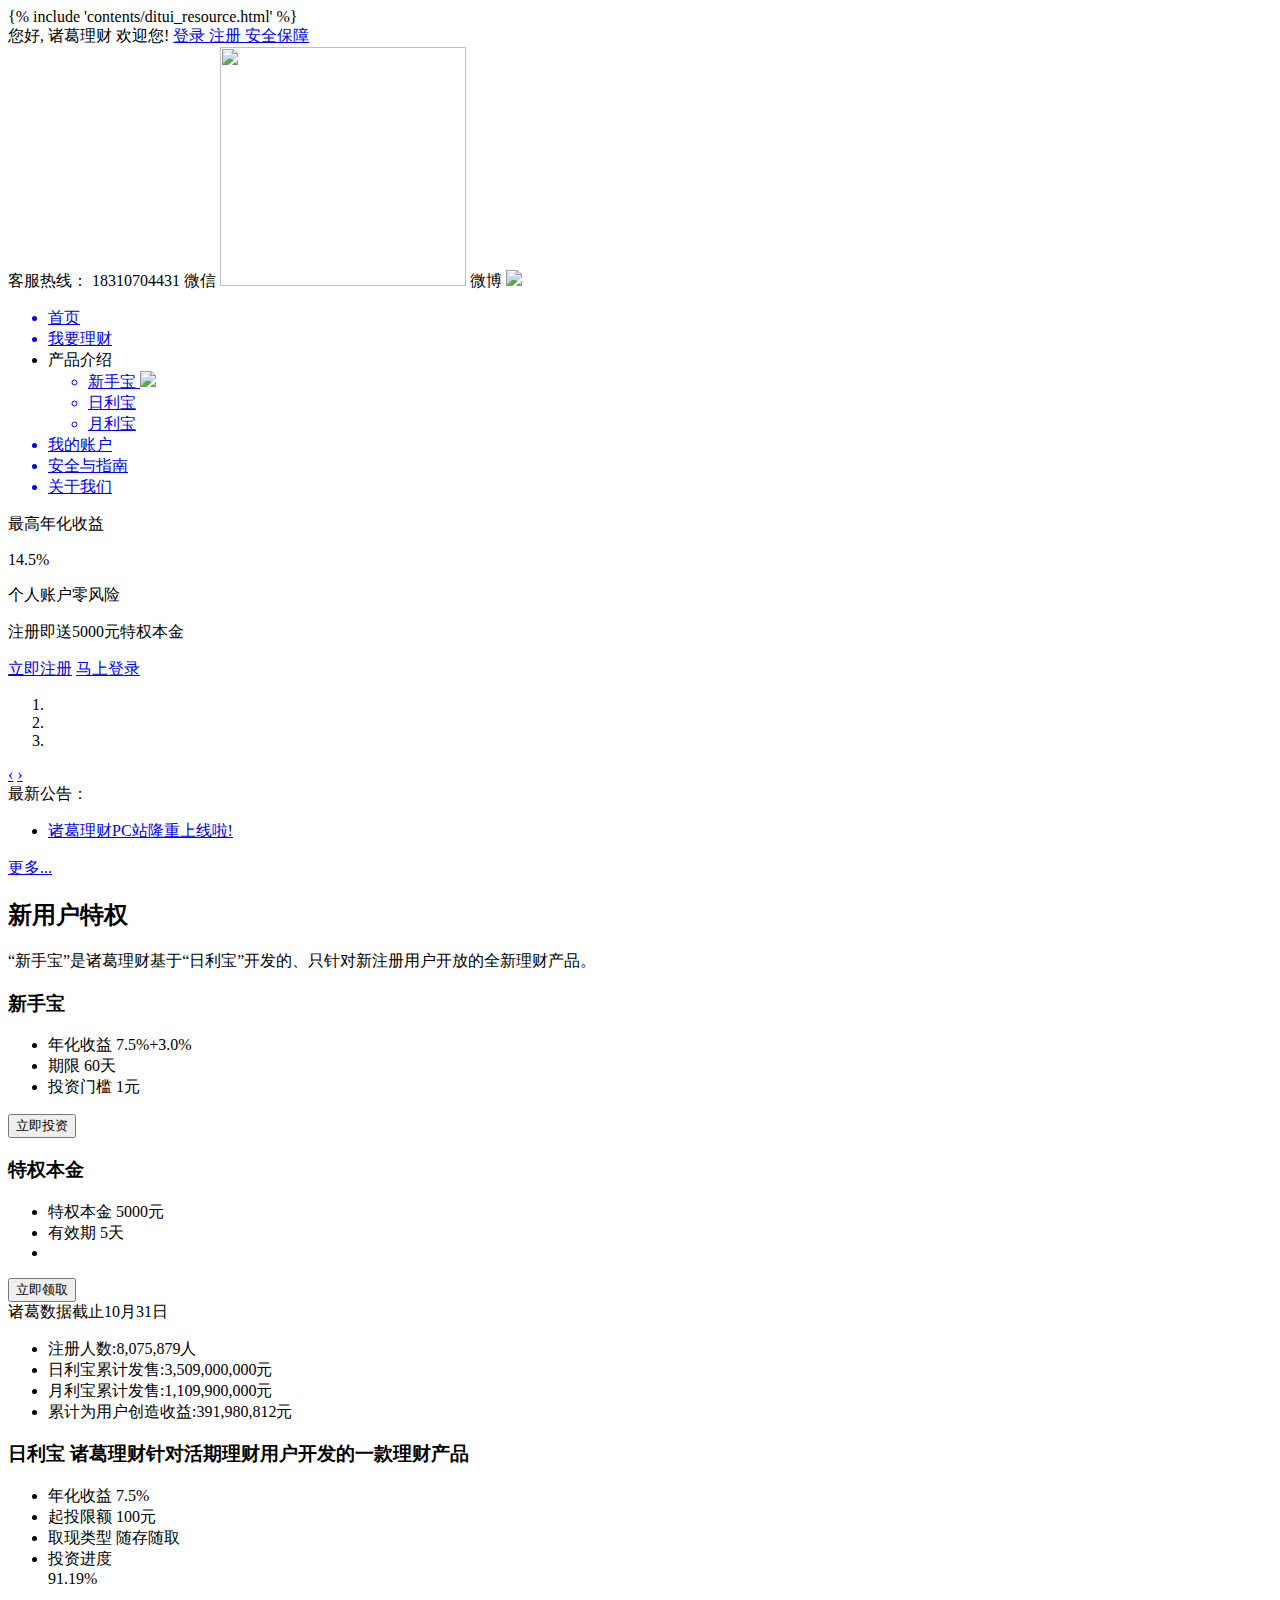
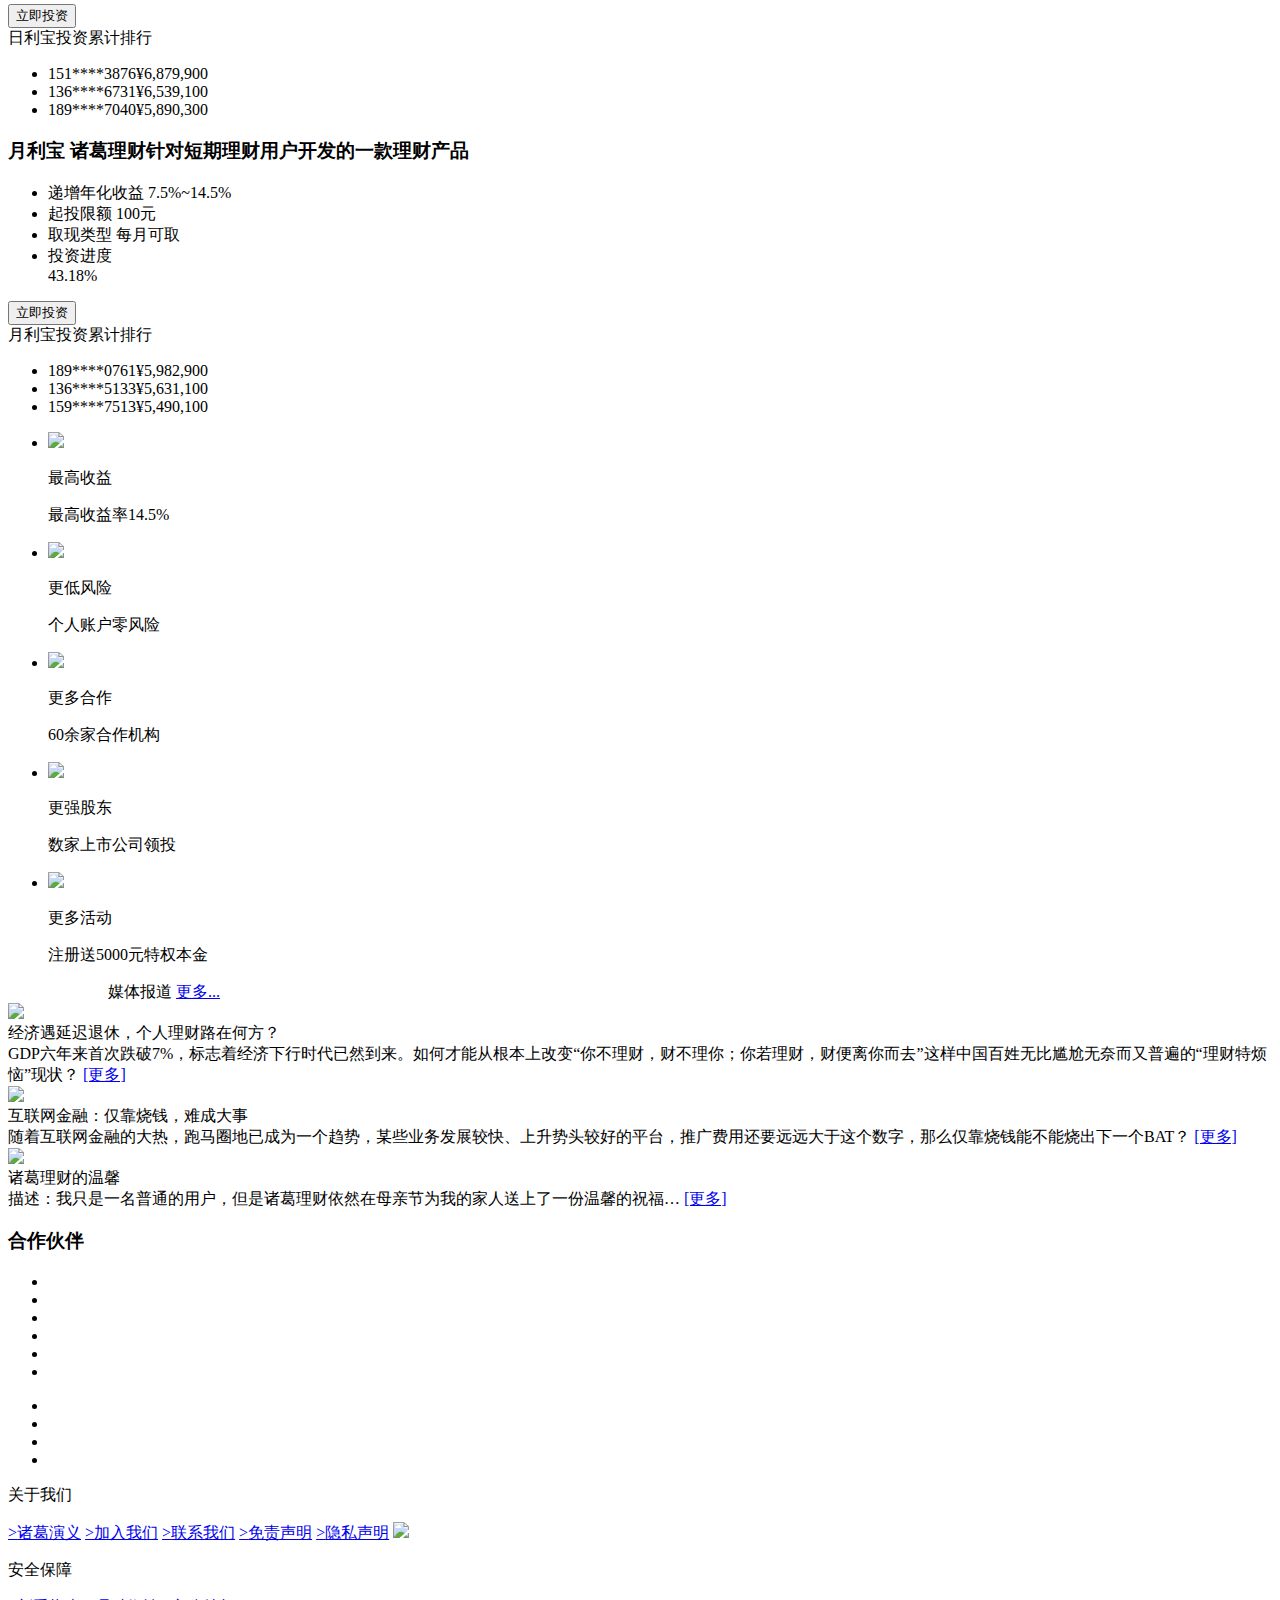
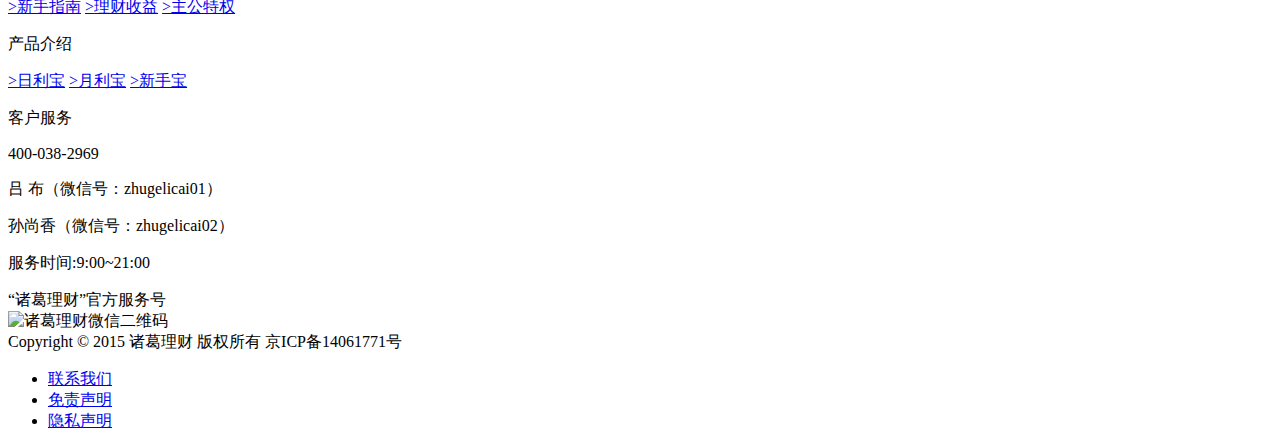
==== ditui/templates/contents/index.html @ c1a50430 "初始化首页" ====
<!DOCTYPE html>
<html>
<head>


	<title> 诸葛地推官网 - 地推o2o </title>
	{% include 'contents/ditui_resource.html' %}

<!-- 从被装饰页面获取head标签内容 -->

		

	

</head>

<body>
	<header>
		<div class="headerCenter">
			<div class="headerLeft">
				您好, <span>  
                  	诸葛理财 
                  	  欢迎您!
			            <a href="/login"> 登录 </a>
						<a href="/register"> 注册 </a>
					
				</span> <a href="/help?ref=common"> 安全保障 </a>
			</div>
			<div class="headerRight">
				<span> 客服热线： 18310704431</span> <span class="wechat">微信 <img
					class="wximg" src="/static/img/juyeyingxiao.jpg"
					width="246" height="239" />
				</span> <span class="weibo">微博 <a
					href="http://weibo.com/p/1006065624993125/home?from=page_100606&mod=TAB#place"
					target="_blank"> <img class="wbimg"
						src="https://www.zhugelicai.com/resources/img/weibo_03.png" />
				</a>
				</span>
			</div>
		</div>
	</header>
	<!--导航栏-->
	<div class="nav">
		<div class="navcont navlist">
			<a href="/index"><div class="navlogo" title="桔叶营销Logo"></div></a>
			<div>
				<ul>
					<a href="/index"><li class="selectNavBut" id="index">首页</li></a>
					<a href="/products"><li class="navbut" id="products">我要理财</li></a>
					<li class="navbut dropdown" id="product">产品介绍 <span
						class="caret"></span>
						<ul class="dropmenu" aria-labelledby="dLabel">
							<a href="/product"><li class="horn">新手宝 <img src="https://www.zhugelicai.com/resources/img/jiao.png" /></li></a>
							<a href="/product?type=daccount"><li>日利宝</li></a>
							<a href="/product?type=maccount"><li class="ylbbor">月利宝</li></a>
						</ul>
					</li>
					<a href="/user/account"><li class="navbut" id="account">我的账户</li></a>
					<a href="/help"><li class="navbut" id="help">安全与指南</li></a>
					<a href="/about"><li class="navbut" id="about">关于我们</li></a>
				</ul>
			</div>
		</div>
	</div>


	<!-- 从被装饰页面获取body标签内容 -->
	
		<div id="main">
			<!--轮播图-->
			<div class="row-fluid" style="position:relative;">
				<div class="span12">
					<div class="carousel slide" id="carousel-155461" data-ride="carousel">
				 		<div class="banner_content">
				            <div class="tips">
				                <p>最高年化收益</p><span class="blue">14.5%</span>
				                <p>个人账户<span class="red">零</span>风险</p>
				                <p>注册即送<span class="blue">5000</span>元特权本金</p>
					             
					                <a class="regist btnActiveRed" href="/register">立即注册</a>
					                <a class="login" href="/login">马上登录</a>
		     					 
					             
				            </div>
				        </div>
						<ol class="carousel-indicators">
							<li class="active" data-slide-to="0" data-target="#carousel-155461"></li>
							<li data-slide-to="1" data-target="#carousel-155461"></li>
							<li data-slide-to="2" data-target="#carousel-155461"></li>
						</ol>
						<div class="carousel-inner">
							<div class="item item1 active">
								<!-- <img alt="" src="https://www.zhugelicai.com/resources/img/banner1.png" /> -->
							</div>
							<div class="item item2">
								<!--<img alt="" src="https://www.zhugelicai.com/resources/img/banner2.png" /> -->
							</div>
							<div class="item item3">
								<!--<img alt="" src="https://www.zhugelicai.com/resources/img/banner3.png" /> -->
							</div>
						</div>
						<a data-slide="prev" href="#carousel-155461"
							class="left carousel-control">‹</a> <a data-slide="next"
							href="#carousel-155461" class="right carousel-control">›</a>
					</div>
				</div>
			</div>
			<!--轮播图end-->
	
			<!--公告-->
			 <div class="box">
				<div class="bcon">
			 	<div class="notice">最新公告：</div>
					<div class="list_lh">
						<ul>
<!--
							<li>
								 <span><a href="/systemNotice?ref=systemNotice_one">诸葛理财签到抽奖功能上线公告!</a></span>
							</li>
-->
							<li>
								 <span><a href="/systemNotice?ref=kickoff">诸葛理财PC站隆重上线啦!</a></span>
							</li>
						</ul>
					</div> 
					<div class="more">
						<a href="/systemNoticeList" class="more">更多...</a>
					</div>
				</div>
			</div> 
			<!--公告end-->
			
			<div id="target">
				<div class="novice backw">
					
						<div class="noviceLeft xsbbj">
							<div class="pag xsbbq"></div>
							<h2>新用户特权</h2>
							<span>“新手宝”是诸葛理财基于“日利宝”开发的、只针对新注册用户开放的全新理财产品。</span>
						</div>
						<div class="noviceRight">
							<div class="novtop rightTop">
								<h3>新手宝</h3>
								<!-- <span><span>零</span>元享收益，快抢！</span> -->

								<div class="novlist">
									<ul>
										<li><span class="explain">年化收益</span> <span class="nhsy">7.5%+3.0%</span></li>
										<li><span class="explain">期限</span> <span>60天</span></li>
										<li><span class="explain">投资门槛</span> <span>1元</span></li>
									</ul>
								</div>
								<a href='/user/product/newBid'>
									<button  class="btn btn-default red top btnActiveRed">立即投资</button>
								</a>
							</div>
							<div class="novbottom  rightTop">
								<h3>特权本金</h3>
								<!--<span><span>新手</span>专享！</span> -->
								<div class="novlist">
									<ul>
										<li><span class="explain">特权本金</span> <span>5000元</span></li>
										<li><span class="explain">有效期</span> <span>5天</span></li>
										<li></li>
									</ul>
								</div>
								
									<a href="/login">
										<button  class="btn btn-default blue btnActiveBlue">立即领取</button>
									</a>
								
								
							</div>
						</div>
					
					<!-- 登录以后 -->
					
				<!-- 登录以后end -->
				</div>
				<div class="zgdata">
					<div class="dateTitle">诸葛数据<span>截止10月31日</span></div>
					<ul>
						<li>注册人数:<span>8,075,879人</span></li>
						<li>日利宝累计发售:<span>3,509,000,000元</span></li>
						<li>月利宝累计发售:<span>1,109,900,000元</span></li>
						<li>累计为用户创造收益:<span>391,980,812元</span></li>
					</ul>
				</div>
			</div>
			<!-- 登录以后end -->
			
			<!--日利宝-->
			<div class="itemBox">
				<div class="novice zgbd">
					<div class="noviceTop novbd novrlb">
						<h3>日利宝
							<span>诸葛理财针对活期理财用户开发的一款理财产品</span>
						</h3>
					</div>
					<div class="novbot">
						<div class="novlist">
							<ul>
								<li><span class="explain">年化收益</span> <span class="nhsy">7.5%</span></li>
								<li><span class="explain">起投限额</span> <span>100元</span></li>
								<li><span class="explain">取现类型</span> <span>随存随取</span></li>
								<li class="spe"><span class="explain">投资进度</span> 
								<span>
									<div class="progress">
										<div class="progress-bar" role="progressbar" aria-valuenow="60" aria-valuemin="0" aria-valuemax="100" style="width: 91.19%;">
										</div>
									</div> 
									<span class="complete">91.19%</span>
								</span>
								</li>
							</ul>
						</div>
						<a href="/user/product/latestDayBid">
							<button  class="btn btn-default red btnActiveRed">立即投资</button>
						</a>
					</div>
				</div>
				
				<div class="tzph">
					<div class="phbtitle">日利宝投资累计排行</div>
					<ul>
						<li class="one">151****3876<span>¥6,879,900</span>
						</li>
						<li class="two">136****6731<span>¥6,539,100</span>
						</li>
						<li class="three">189****7040<span>¥5,890,300</span>
						</li>
					</ul>
				</div>
			</div>
			<!--日利宝end-->
			<!--月利宝-->
			<div class="itemBox">
				<div class="novice zgbd">
					<div class="noviceTop novbd novylb">
						<h3>月利宝
							<span>诸葛理财针对短期理财用户开发的一款理财产品</span>
						</h3>
					</div>
					<div class="novbot">
						<div class="novlist">
							<ul>
								<li><span class="explain">递增年化收益</span> <span class="nhsy">7.5%~14.5%</span></li>
								<li><span class="explain">起投限额</span> <span>100元</span></li>
								<li><span class="explain">取现类型</span> <span>每月可取</span></li>
								<li class="spe"><span class="explain">投资进度</span> 
								<span>
									<div class="progress">
										<div class="progress-bar" role="progressbar" aria-valuenow="60" aria-valuemin="0" aria-valuemax="100" style="width: 43.18%;">
										</div>
									</div> 
									<span class="complete">43.18%</span>
								</span>
								</li>
							</ul>
						</div>
						<a href="/user/product/latestMonthBid">
							<button  class="btn btn-default red btnActiveRed">立即投资</button>
						</a>
					</div>
				</div>
				<div class="tzph">
					<div class="phbtitle">月利宝投资累计排行</div>
					<ul>
						<li class="one">189****0761<span>¥5,982,900</span>
						</li>
						<li class="two">136****5133<span>¥5,631,100</span>
						</li>
						<li class="three">159****7513<span>¥5,490,100</span>
						</li>
					</ul>
				</div>
			</div>
			<!--月利宝end-->
			<!--icon-->
			<div id="icon">
				<ul>
					<li><img src="https://www.zhugelicai.com/resources/img/icon_1.png" />

						<p class="iconnum">最高收益</p>

						<p>最高收益率14.5%</p></li>
					<li><img src="https://www.zhugelicai.com/resources/img/icon_2.png" />

						<p class="iconnum">更低风险</p>

						<p>个人账户零风险</p></li>
					<li><img src="https://www.zhugelicai.com/resources/img/icon_3.png" />

						<p class="iconnum">更多合作</p>

						<p>60余家合作机构</p></li>
					<li><img src="https://www.zhugelicai.com/resources/img/icon_4.png" />

						<p class="iconnum">更强股东</p>

						<p>数家上市公司领投</p></li>
					<li><img src="https://www.zhugelicai.com/resources/img/icon_5.png" />

						<p class="iconnum">更多活动</p>

						<p>注册送5000元特权本金</p></li>
				</ul>
			</div>
			<!--iconend-->
			<!--媒体报道-->
			<div id="mtbd">
				<div class="mttitle">
					<div class="newsTitle" style="padding-left: 100px;">媒体报道 <a href="/about?ref=media" class="more">更多...</a></div>
						<div class="news">
							<div class="newimg"><img src="https://www.zhugelicai.com/resources/img/cctv.png" /></div>
							<div class="newText">
								<div class="textTitle">经济遇延迟退休，个人理财路在何方？</div>
								<div class="newCont">
									GDP六年来首次跌破7%，标志着经济下行时代已然到来。如何才能从根本上改变“你不理财，财不理你；你若理财，财便离你而去”这样中国百姓无比尴尬无奈而又普遍的“理财特烦恼”现状？
									<a href="http://yueyu.cntv.cn/2015/10/27/ARTI1445914305292374.shtml" class="newMore"  target="_blank">[更多]</a>
								</div>
							</div>
						</div>
						<div class="news">
							<div class="newimg"><img src="https://www.zhugelicai.com/resources/img/ifeng.png" /></div>
							<div class="newText">
								<div class="textTitle">互联网金融：仅靠烧钱，难成大事</div>
								<div class="newCont">
									随着互联网金融的大热，跑马圈地已成为一个趋势，某些业务发展较快、上升势头较好的平台，推广费用还要远远大于这个数字，那么仅靠烧钱能不能烧出下一个BAT？
									<a href="http://news.ifeng.com/a/20151012/44821030_0.shtml" class="newMore"   target="_blank">[更多]</a>
								</div>
							</div>
						</div>
						<div class="news">
							<div class="newimg"><img src="https://www.zhugelicai.com/resources/img/sh.png?v=20151032" /></div>
							<div class="newText">
								<div class="textTitle">诸葛理财的温馨</div>
								<div class="newCont">
									描述：我只是一名普通的用户，但是诸葛理财依然在母亲节为我的家人送上了一份温馨的祝福…
									<a href="http://mt.sohu.com/20151029/n424556869.shtml?qq-pf-to=pcqq.c2c"  class="newMore"  target="_blank">[更多]</a>
								</div>
							</div>
						</div>
				</div>
			</div>
			<!--媒体报道end-->
			<!--合作伙伴-->
			<div id="partner">
				<div>
					<h3>合作伙伴</h3>
				</div>
				<div class="hzhblogo">
					<ul>
						<li class="pekingUniversity"></li>
						<li class="yeepay"></li>
						<li class="weChat"></li>
						<li class="gfSecurities"></li>
						<li class="pinevc"></li>
						<li class="pingAn"></li>
					</ul>
					<ul>
						<li class="PKUHKUst"></li>
						<li class="yhfund"></li>
						<li class="ChinaPay"></li>
						<li class="id5"></li>
					</ul>
				</div>
			</div>
			<!--合作伙伴end-->
		</div>
		<script type="text/javascript" src="https://www.zhugelicai.com/resources/js/scroll.js"></script>
		<script type="text/javascript">
			 $(document).ready(function(){
			    	$(".list_lh").Scroll({line:1,speed:100,timer:3000});//修改此数字调整滚动状态
			    });
		</script>
	

	<!--关于我们-->
	<div id="depict">
		<div class="depictcont">
			<div class="deplist">
				<p>关于我们</p>
				<a href="/about"><span>></span>诸葛演义</a> 
				<a href="/about?ref=join"><span>></span>加入我们</a>
				<a href="/about?ref=connect"><span>></span>联系我们</a> 
				<a href="/about?ref=relief"><span>></span>免责声明</a>
				<a href="/about?ref=secret"><span>></span>隐私声明</a>
				<a id='___szfw_logo___' href='https://credit.szfw.org/CX20151028012006520178.html' target='_blank'><img src='http://icon.szfw.org/cert.png' border='0' /></a>
				<script type='text/javascript'>
					(function(){document.getElementById('___szfw_logo___').oncontextmenu = function(){return false;}})();
				</script>
			</div>
			<div class="deplist">
				<p>安全保障</p>
				<a href="/help"><span>></span>新手指南</a> 
				<a href="/help?ref=interest"><span>></span>理财收益</a>
				<a href="/help?ref=special"><span>></span>主公特权</a>
			</div>
			<div class="deplist">
				<p>产品介绍</p>
				<a href="/product?type=daccount"><span>></span>日利宝</a> 
				<a href="/product?type=maccount"><span>></span>月利宝</a> 
				<a href="/product"><span>></span>新手宝</a>
			</div>
			<div class="deplist">
				<p class="moble">客户服务</p>
				<p>400-038-2969</p>
				<p>吕 布（微信号：zhugelicai01）</p>
				<p>孙尚香（微信号：zhugelicai02）</p>
				<p>服务时间:9:00~21:00</p>
			</div>
			<div class="deplist" style="  margin-right: 0px;">
				<div class="">
					<div class="wechart">“诸葛理财”官方服务号</div>
					<div class="ewcode">
						<img src="https://www.zhugelicai.com/resources/img/wxerwei.png" title="诸葛理财微信二维码"/>
					</div>
				</div>
			</div>
		</div>
	</div>
	<!--关于我们end-->
	<footer>
		<div>
			<span class="copyright">Copyright © 2015 诸葛理财 版权所有
				京ICP备14061771号</span>
			<ul>
				<li><a href="/about?ref=connect">联系我们</a></li>
				<li><a href="/about?ref=relief">免责声明</a></li>
				<li><a href="/about?ref=secret">隐私声明</a></li>
			</ul>
		</div>
	</footer>
<!--
	<a href="/user/sign/signIndex" target="true"><div class="signdiv"></div></a>
-->
	
	<script src="https://www.zhugelicai.com/resources/js/bootstrap.min.js"></script>
	<script>
		var openFlag= false;
		$(function() {
			//根据点击的标签把相应的标签变红(突出显示)
			initSelectNav();
			//$('#myModal4').modal('hide');
		});

		$(".pump").on("click",function(){
			var data ={'_csrf':'4f1a02b5-5091-45e3-850a-43d6058b6881'};
			//$(".cardRule").hide();
			//$(".pos-m").show();

			$(".newCard").hide();
			$.post("/user/lottery/total",data,function(result){
				$("#lottery-total").text(result);
				if(parseInt(result) <= 0){
					$("#btn-lottery").css("background-color","#c6c6c6");
					$("#btn-lottery").removeClass("openCard");
					$("#btn-lottery").attr("data-type",result);
					$("#btn-lottery").hide();
					$("#go-invest").show();
				}
				$("#myModal4").modal("show");
			});
		})
		
		$(".links").on("click",function(){
			$("#myModal4").addClass("rotate");
			//$(".pos-m").hide();
			//$(".cardRule").show();
			
		})
		
		$(".goHistory,.redcardClose").on("click",function(){
			$("#myModal4").removeClass("rotate");
		})

		$(".openCard").on("click",function(){
			if(openFlag){
				return;
			}
			var cunTotal = $(this).data("type");
			if(parseInt(cunTotal)<=0){
				return;
			}
			openFlag=false;

			$(".cardRule").hide();
			$(".pos-m").hide();
			$("#dticket").hide();
			$("#mticket").hide();
			$(".capital").hide();
			$(".bqcard").hide();
			$("#no-lottery").hide();
			$(".sorry").hide();
			var data ={'_csrf':'4f1a02b5-5091-45e3-850a-43d6058b6881'};
			$.post("/user/lottery",data,function(result){
				if (result.state == "NONE_PROVIDED") {
					return;
				}
				if (result.result == 3) {//加息券
					$("#lottery-title").text("恭喜您获得1张加息券");
					if (result.ticketProdType == 0) {
						$("#dticket").show();
						$("#dexp-date").text("有效期:"+result.expired);
					} else {
						$("#mticket").show();
						$("#mexp-date").text("有效期:"+result.expired);
					}
				} else if (result.result == 2) {//特权本金
					$("#lottery-title").text("恭喜您获得"+result.amount+"元特权本金");
					$(".capital").show();
				} else if (result.result == 6) {//补签卡
					$("#lottery-title").text("恭喜您获得1张补签卡");
					$(".bqcard").show();
				} else if (result.result == -1) {//已经领过
				} else if (result.result == -3) {//技术党刷的
				}
				$("#open-lottery-total").text(result.total);
				$("#open-lottery").attr("data-type",result.total);
				if(parseInt(result.total) <= 0){
					$("#open-lottery").hide();
					$("#no-lottery").show();
					$(".sorry").show();
				}
				$(".newCard").show();
				openFlag=false;
			});

		})
		
		$(".redcardClose").on("click",function(){
			$("#myModal4").modal('hide');
		})
		//声明endWith方法
		String.prototype.endWith = function(str) {
			var reg = new RegExp(str + "$");
			return reg.test(this);
		}

		//根据点击的标签把相应的标签变红(突出显示)
		function initSelectNav() {
			var url = window.location.pathname;
			//href = */product?type=daccount
			//window.location.pathname = */product?type=daccount
			//window.location.href = */product?type=daccount
			
			if (url.endWith("/products")||url.indexOf("/user/product/") >= 0) {
				notIndexNav();
				$("#products").removeClass("navbut").addClass("selectNavBut");
				return;
			}

			if (url.endWith("/product")) {
				notIndexNav();
				$("#product").removeClass("navbut").addClass("selectNavBut");
				return;
			}

			if (url.endWith("/account")||url.indexOf("/user/account/") >= 0) {
				notIndexNav();
				$("#account").removeClass("navbut").addClass("selectNavBut");
				return;
			}

			if (url.endWith("/help")) {
				notIndexNav();
				$("#help").removeClass("navbut").addClass("selectNavBut");
				return;
			}

			if (url.endWith("/about")) {
				notIndexNav();
				$("#about").removeClass("navbut").addClass("selectNavBut")
			}
		}
		
		function notIndexNav(){
			$("#index").removeClass("selectNavBut").addClass("navbut");
		}
	</script>
	
	<script type="text/javascript"> 
		var browser=navigator.appName 
		var b_version=navigator.appVersion 
		var version=b_version.split(";"); 
		var trim_Version=version[1].replace(/[ ]/g,""); 
		if(browser=="Microsoft Internet Explorer" && trim_Version=="MSIE6.0") 
			{ 
			alert("为了更好的效果呈现，请使用IE9以上版本或其他浏览器！"); 
			} 
		else if(browser=="Microsoft Internet Explorer" && trim_Version=="MSIE7.0") 
			{ 
			alert("为了更好的效果呈现，请使用IE9以上版本或其他浏览器！"); 
			} 
		else if(browser=="Microsoft Internet Explorer" && trim_Version=="MSIE8.0") 
			{ 
			alert("为了更好的效果呈现，请使用IE9以上版本或其他浏览器！"); 
			} 
		//else if(browser=="Microsoft Internet Explorer" && trim_Version=="MSIE9.0") 
		//	{ 
		//	alert("IE 9.0"); 
		//	} 
</script>
</body>
</html>
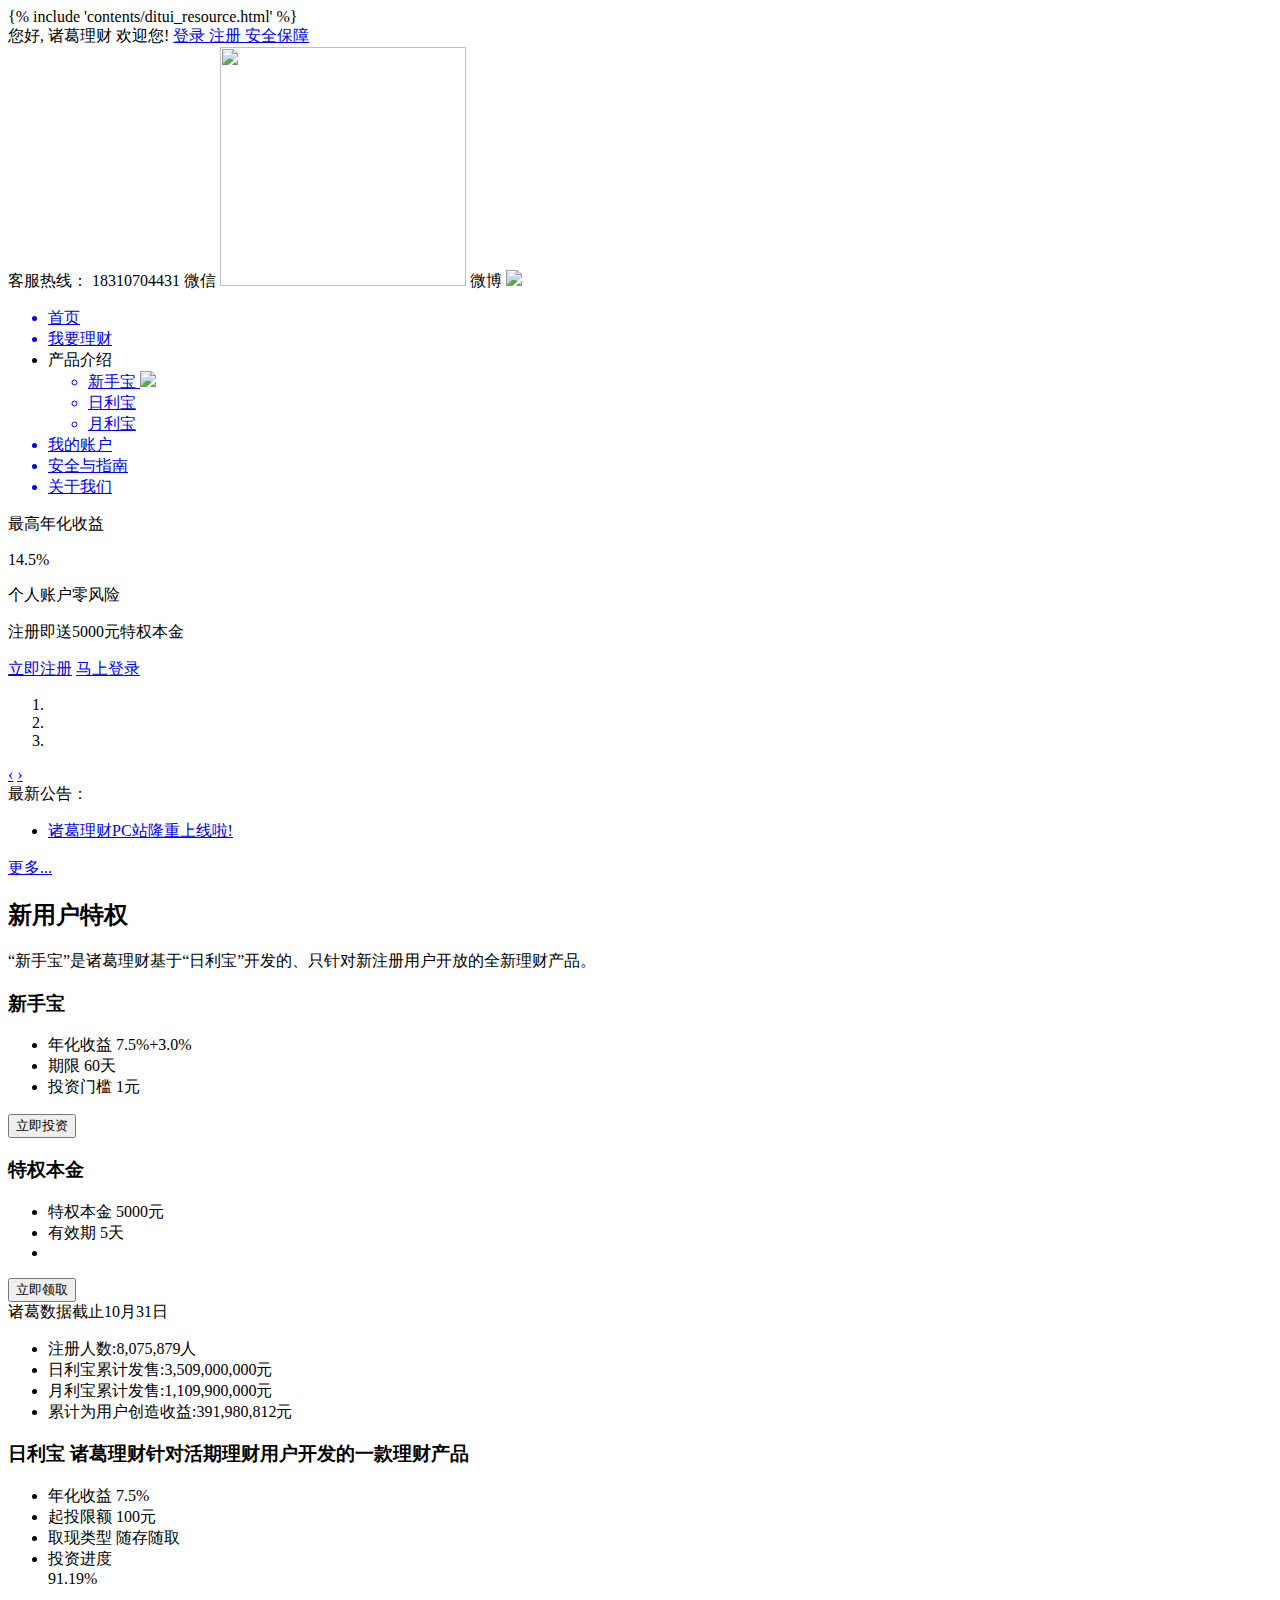
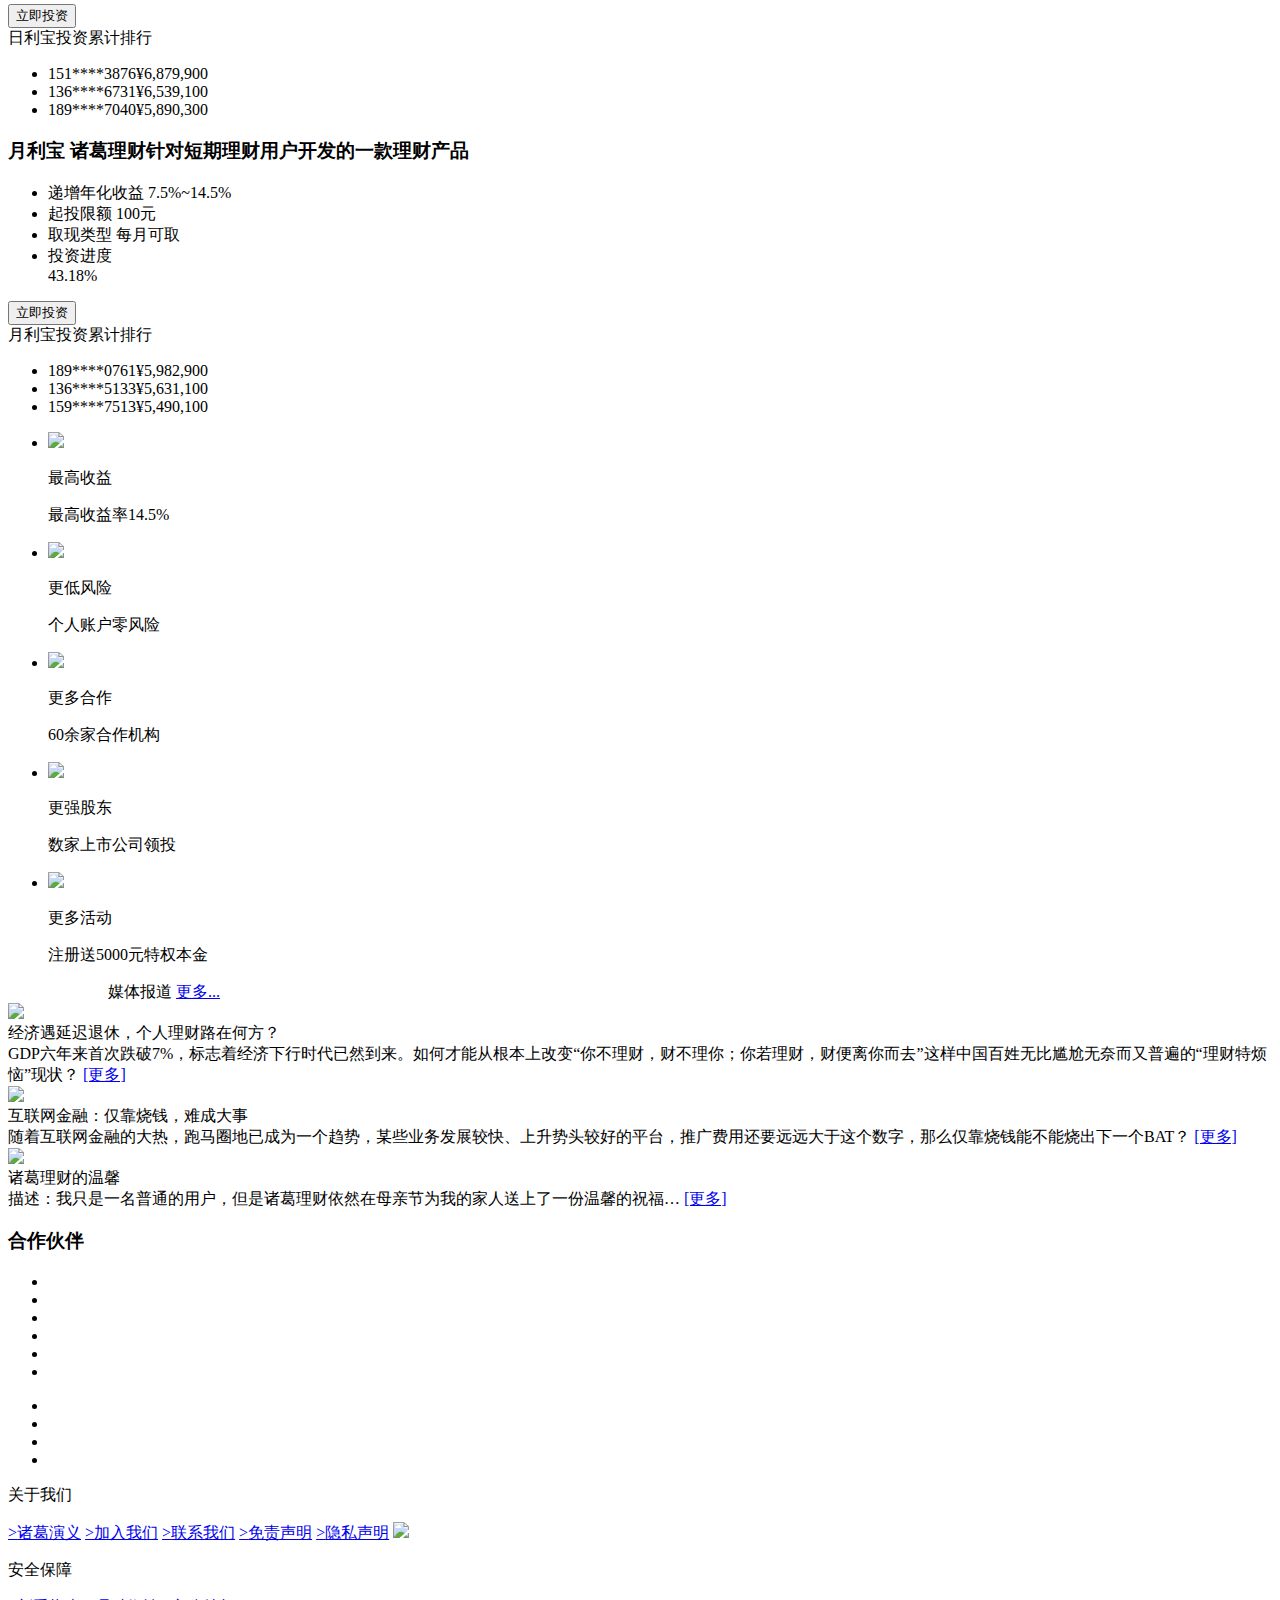
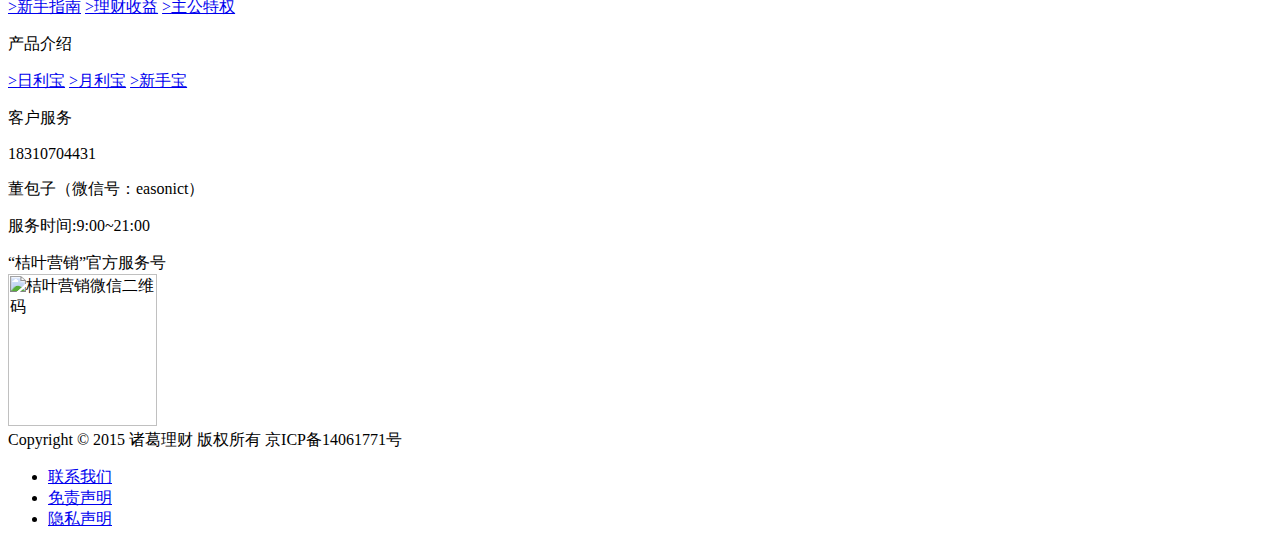
==== commit 569114b4: "微信公众号图片" ====
--- a/ditui/templates/contents/index.html
+++ b/ditui/templates/contents/index.html
@@ -416,16 +416,16 @@
 			</div>
 			<div class="deplist">
 				<p class="moble">客户服务</p>
-				<p>400-038-2969</p>
-				<p>吕 布（微信号：zhugelicai01）</p>
-				<p>孙尚香（微信号：zhugelicai02）</p>
+				<p>18310704431</p>
+				<p>董包子（微信号：easonict）</p>
+				<!-- <p>孙尚香（微信号：zhugelicai02）</p> -->
 				<p>服务时间:9:00~21:00</p>
 			</div>
 			<div class="deplist" style="  margin-right: 0px;">
 				<div class="">
-					<div class="wechart">“诸葛理财”官方服务号</div>
+					<div class="wechart">“桔叶营销”官方服务号</div>
 					<div class="ewcode">
-						<img src="https://www.zhugelicai.com/resources/img/wxerwei.png" title="诸葛理财微信二维码"/>
+						<img src="/static/img/juyeyingxiao.png" title="桔叶营销微信二维码" width='149px' height='152px'/>
 					</div>
 				</div>
 			</div>
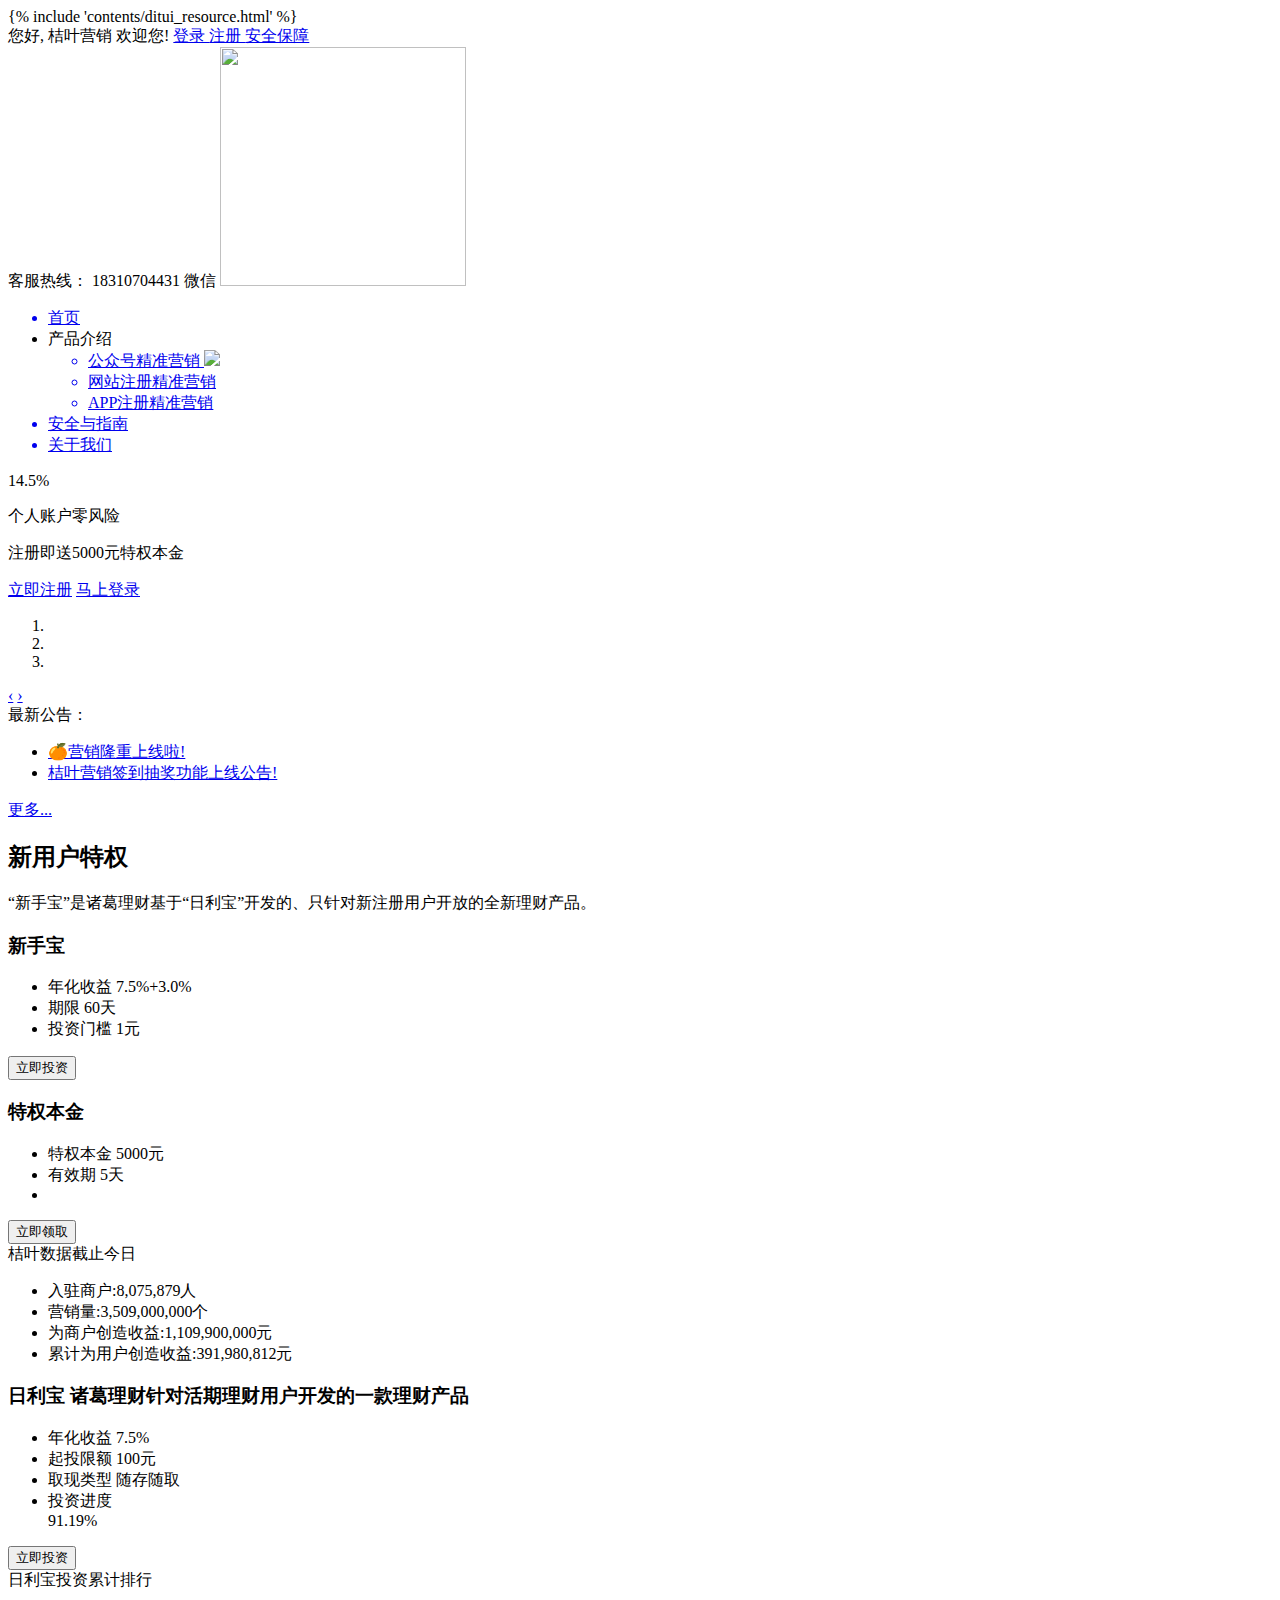
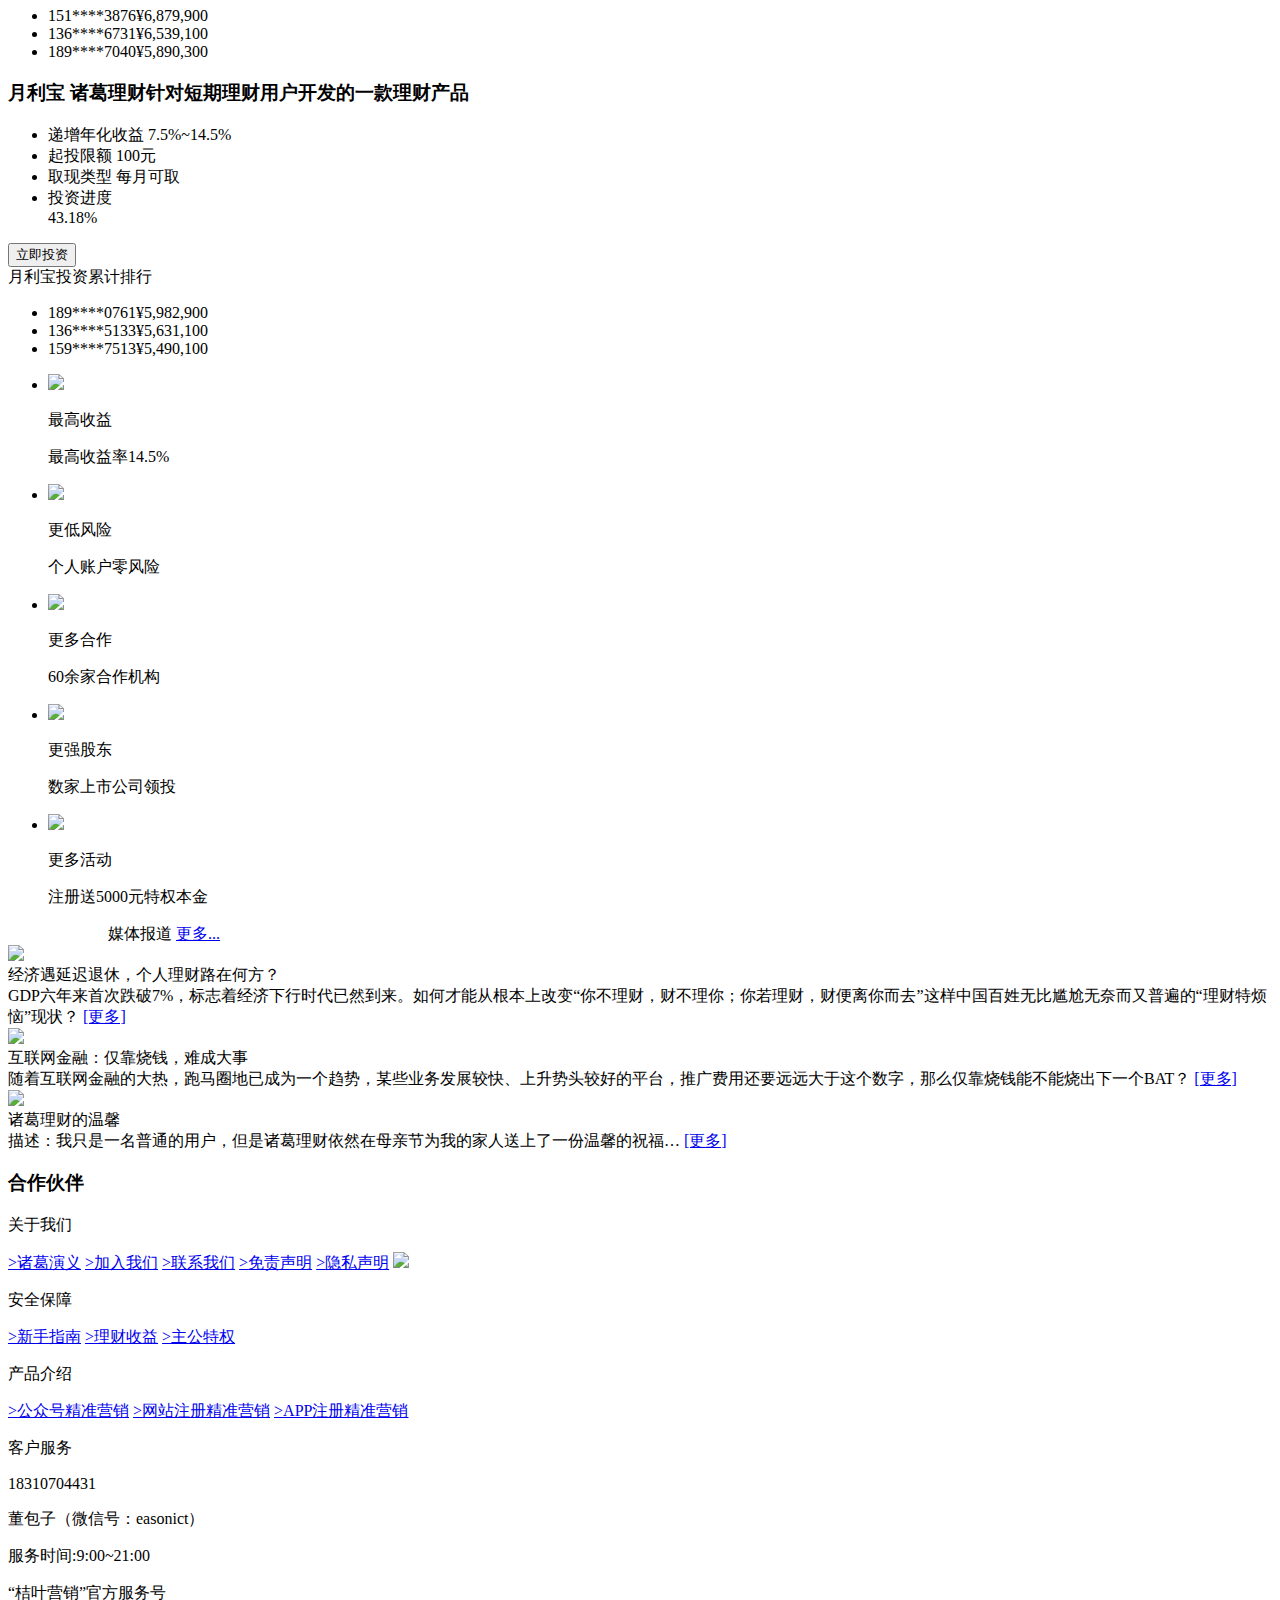
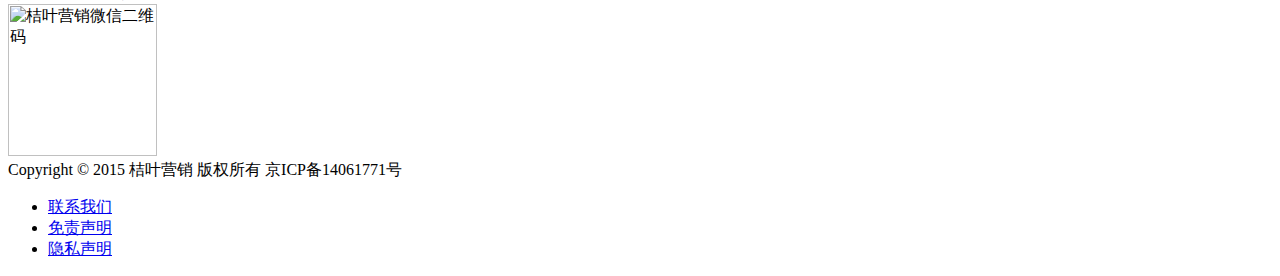
==== commit a2884a02: "css 修改" ====
--- a/ditui/templates/contents/index.html
+++ b/ditui/templates/contents/index.html
@@ -12,17 +12,8 @@
 <!DOCTYPE html>
 <html>
 <head>
-
-
-	<title> 诸葛地推官网 - 地推o2o </title>
+	<title> 桔叶地推官网 - 地推o2o </title>
 	{% include 'contents/ditui_resource.html' %}
-
-<!-- 从被装饰页面获取head标签内容 -->
-
-		
-
-	
-
 </head>
 
 <body>
@@ -30,7 +21,7 @@
 		<div class="headerCenter">
 			<div class="headerLeft">
 				您好, <span>  
-                  	诸葛理财 
+                  	桔叶营销 
                   	  欢迎您!
 			            <a href="/login"> 登录 </a>
 						<a href="/register"> 注册 </a>
@@ -41,32 +32,32 @@
 				<span> 客服热线： 18310704431</span> <span class="wechat">微信 <img
 					class="wximg" src="/static/img/juyeyingxiao.jpg"
 					width="246" height="239" />
-				</span> <span class="weibo">微博 <a
+				<!-- </span> <span class="weibo">微博 <a
 					href="http://weibo.com/p/1006065624993125/home?from=page_100606&mod=TAB#place"
 					target="_blank"> <img class="wbimg"
 						src="https://www.zhugelicai.com/resources/img/weibo_03.png" />
 				</a>
-				</span>
+				</span> -->
 			</div>
 		</div>
 	</header>
 	<!--导航栏-->
 	<div class="nav">
 		<div class="navcont navlist">
-			<a href="/index"><div class="navlogo" title="桔叶营销Logo"></div></a>
+			<!-- <a href="/index"><div class="navlogo" title="桔叶营销Logo"></div></a> -->
 			<div>
 				<ul>
 					<a href="/index"><li class="selectNavBut" id="index">首页</li></a>
-					<a href="/products"><li class="navbut" id="products">我要理财</li></a>
+					<!-- <a href="/products"><li class="navbut" id="products">我要理财</li></a> -->
 					<li class="navbut dropdown" id="product">产品介绍 <span
 						class="caret"></span>
 						<ul class="dropmenu" aria-labelledby="dLabel">
-							<a href="/product"><li class="horn">新手宝 <img src="https://www.zhugelicai.com/resources/img/jiao.png" /></li></a>
-							<a href="/product?type=daccount"><li>日利宝</li></a>
-							<a href="/product?type=maccount"><li class="ylbbor">月利宝</li></a>
+							<a href="/product"><li class="horn">公众号精准营销 <img src="https://www.zhugelicai.com/resources/img/jiao.png" /></li></a>
+							<a href="/product?type=daccount"><li>网站注册精准营销</li></a>
+							<a href="/product?type=maccount"><li class="ylbbor">APP注册精准营销</li></a>
 						</ul>
 					</li>
-					<a href="/user/account"><li class="navbut" id="account">我的账户</li></a>
+					<!-- <a href="/user/account"><li class="navbut" id="account">我的账户</li></a> -->
 					<a href="/help"><li class="navbut" id="help">安全与指南</li></a>
 					<a href="/about"><li class="navbut" id="about">关于我们</li></a>
 				</ul>
@@ -84,7 +75,7 @@
 					<div class="carousel slide" id="carousel-155461" data-ride="carousel">
 				 		<div class="banner_content">
 				            <div class="tips">
-				                <p>最高年化收益</p><span class="blue">14.5%</span>
+				                <p></p><span class="blue">14.5%</span>
 				                <p>个人账户<span class="red">零</span>风险</p>
 				                <p>注册即送<span class="blue">5000</span>元特权本金</p>
 					             
@@ -130,7 +121,10 @@
 							</li>
 -->
 							<li>
-								 <span><a href="/systemNotice?ref=kickoff">诸葛理财PC站隆重上线啦!</a></span>
+								 <span><a href="/systemNotice?ref=kickoff">🍊营销隆重上线啦!</a></span>
+							</li>
+							<li>
+								 <span><a href="/systemNotice?ref=systemNotice_one">桔叶营销签到抽奖功能上线公告!</a></span>
 							</li>
 						</ul>
 					</div> 
@@ -189,11 +183,11 @@
 				<!-- 登录以后end -->
 				</div>
 				<div class="zgdata">
-					<div class="dateTitle">诸葛数据<span>截止10月31日</span></div>
+					<div class="dateTitle">桔叶数据<span>截止今日</span></div>
 					<ul>
-						<li>注册人数:<span>8,075,879人</span></li>
-						<li>日利宝累计发售:<span>3,509,000,000元</span></li>
-						<li>月利宝累计发售:<span>1,109,900,000元</span></li>
+						<li>入驻商户:<span>8,075,879人</span></li>
+						<li>营销量:<span>3,509,000,000个</span></li>
+						<li>为商户创造收益:<span>1,109,900,000元</span></li>
 						<li>累计为用户创造收益:<span>391,980,812元</span></li>
 					</ul>
 				</div>
@@ -360,7 +354,7 @@
 				<div>
 					<h3>合作伙伴</h3>
 				</div>
-				<div class="hzhblogo">
+				<!-- <div class="hzhblogo">
 					<ul>
 						<li class="pekingUniversity"></li>
 						<li class="yeepay"></li>
@@ -375,7 +369,7 @@
 						<li class="ChinaPay"></li>
 						<li class="id5"></li>
 					</ul>
-				</div>
+				</div> -->
 			</div>
 			<!--合作伙伴end-->
 		</div>
@@ -410,9 +404,9 @@
 			</div>
 			<div class="deplist">
 				<p>产品介绍</p>
-				<a href="/product?type=daccount"><span>></span>日利宝</a> 
-				<a href="/product?type=maccount"><span>></span>月利宝</a> 
-				<a href="/product"><span>></span>新手宝</a>
+				<a href="/product?type=daccount"><span>></span>公众号精准营销</a> 
+				<a href="/product?type=maccount"><span>></span>网站注册精准营销</a> 
+				<a href="/product"><span>></span>APP注册精准营销</a>
 			</div>
 			<div class="deplist">
 				<p class="moble">客户服务</p>
@@ -434,7 +428,7 @@
 	<!--关于我们end-->
 	<footer>
 		<div>
-			<span class="copyright">Copyright © 2015 诸葛理财 版权所有
+			<span class="copyright">Copyright © 2015 桔叶营销 版权所有
 				京ICP备14061771号</span>
 			<ul>
 				<li><a href="/about?ref=connect">联系我们</a></li>
